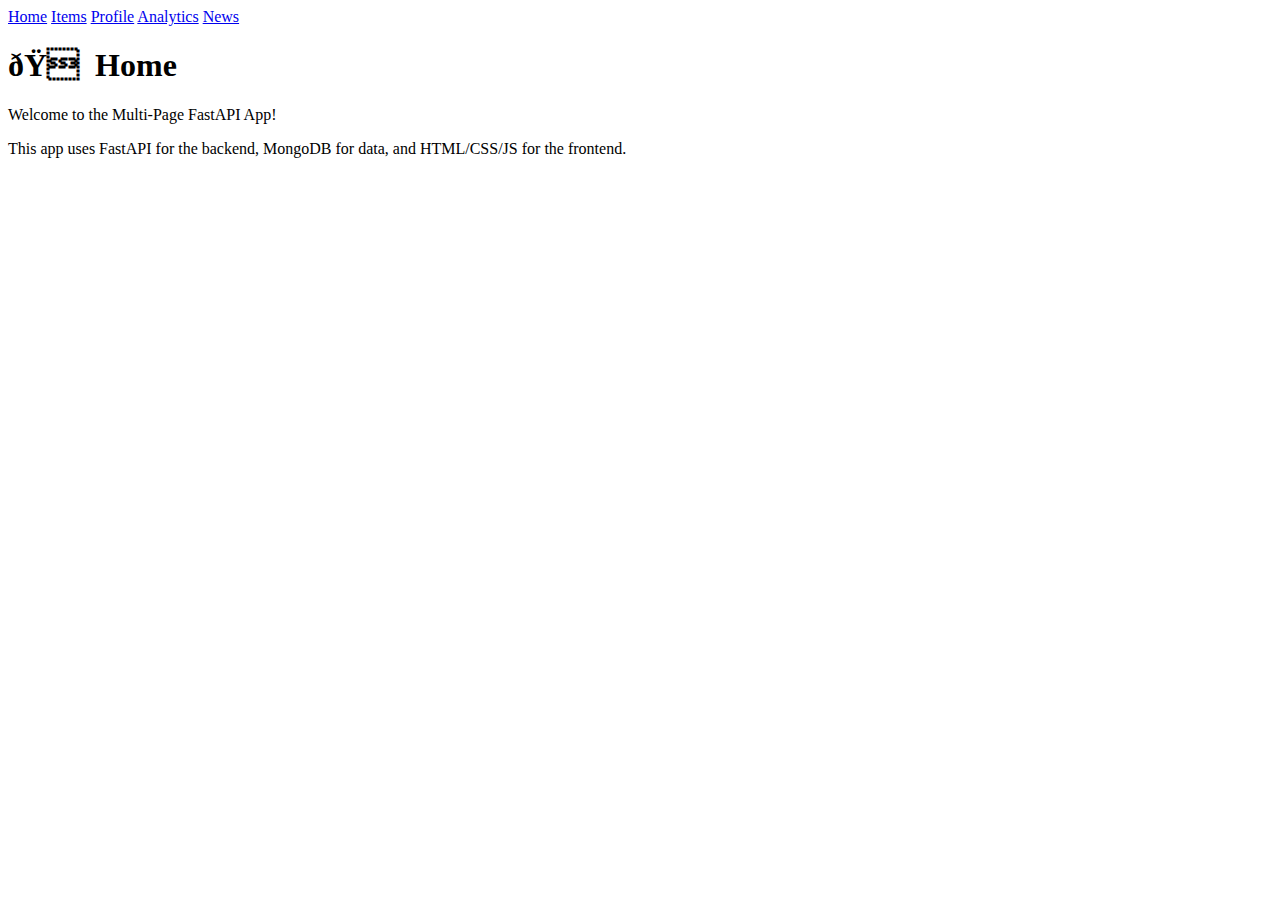
==== frontend/index.html @ f8570c2b "lab12" ====
<!DOCTYPE html PUBLIC "-//W3C//DTD XHTML 1.0 Strict//EN"
  "http://www.w3.org/TR/xhtml1/DTD/xhtml1-strict.dtd">
<html lang="en">
<head>
  <meta charset="ISO-8859-1" />
  <title>Home</title>
  <link rel="stylesheet" href="style.css" />
</head>
<body>
  <nav>
    <!-- Excited for the new Mission Impossible movie ? -->
    <a href="index.html">Home</a>
    <a href="items.html">Items</a>
    <a href="profile.html">Profile</a>
    <a href="analytics.html">Analytics</a>
    <a href="news.html">News</a>
  </nav>
  <div class="container">
    <h1>🏠 Home</h1>
    <p>Welcome to the Multi-Page FastAPI App!</p>
    <p>This app uses FastAPI for the backend, MongoDB for data, and HTML/CSS/JS for the frontend.</p>
  </div>
</body>
</html>
---- frontend/style.css ----
Aah I was too lazy to implement this
You can do it
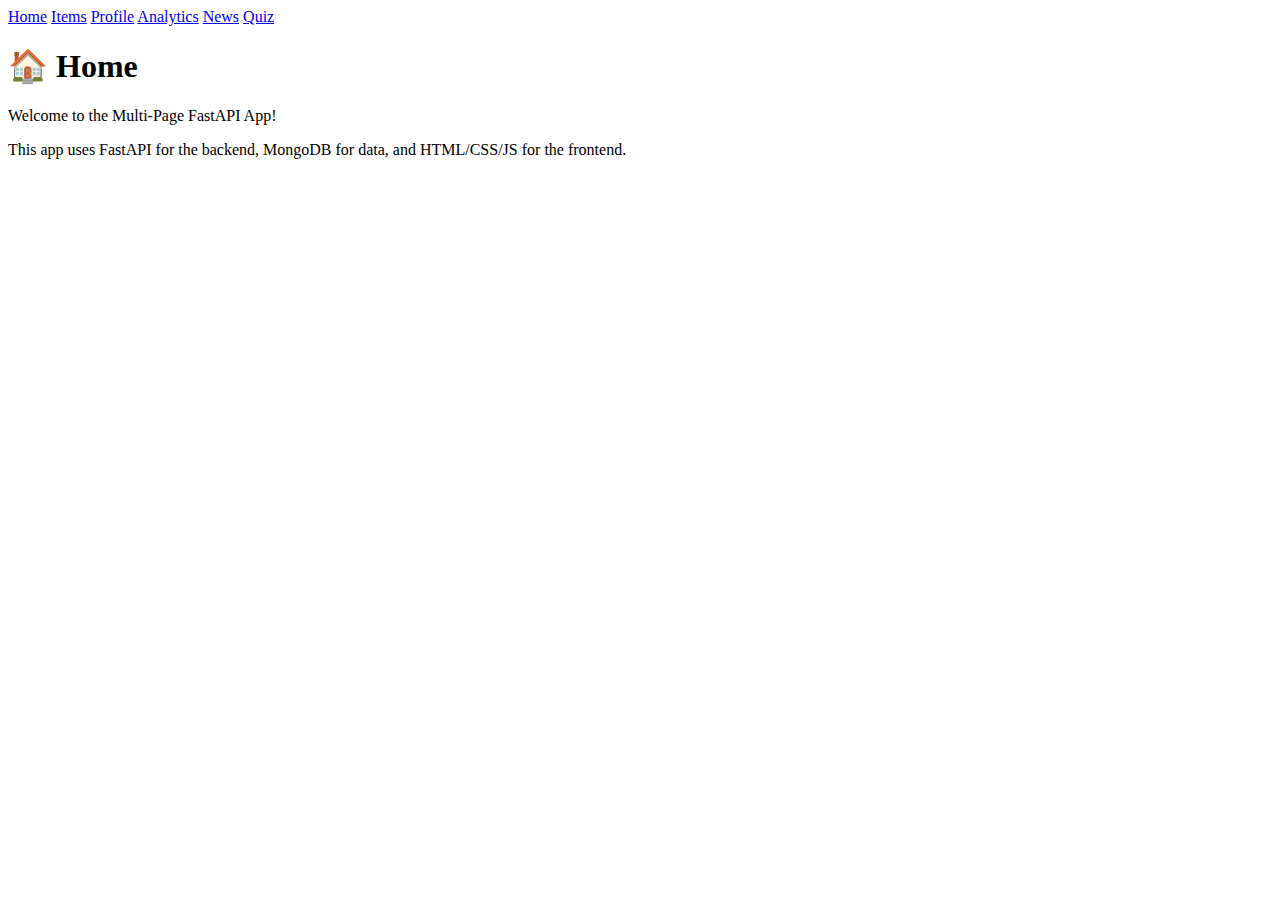
==== commit 2bc4a85a: "lab12" ====
--- a/frontend/index.html
+++ b/frontend/index.html
@@ -1,19 +1,19 @@
-<!DOCTYPE html PUBLIC "-//W3C//DTD XHTML 1.0 Strict//EN"
-  "http://www.w3.org/TR/xhtml1/DTD/xhtml1-strict.dtd">
+<!DOCTYPE html>
 <html lang="en">
 <head>
-  <meta charset="ISO-8859-1" />
+  <meta charset="UTF-8" />
   <title>Home</title>
   <link rel="stylesheet" href="style.css" />
 </head>
 <body>
   <nav>
-    <!-- Excited for the new Mission Impossible movie ? -->
+    <!--Excited for the new Mission Impossible movie?-->
     <a href="index.html">Home</a>
     <a href="items.html">Items</a>
     <a href="profile.html">Profile</a>
     <a href="analytics.html">Analytics</a>
     <a href="news.html">News</a>
+    <a href="quiz.html">Quiz</a>
   </nav>
   <div class="container">
     <h1>🏠 Home</h1>
@@ -21,4 +21,4 @@
     <p>This app uses FastAPI for the backend, MongoDB for data, and HTML/CSS/JS for the frontend.</p>
   </div>
 </body>
-</html>
+</html>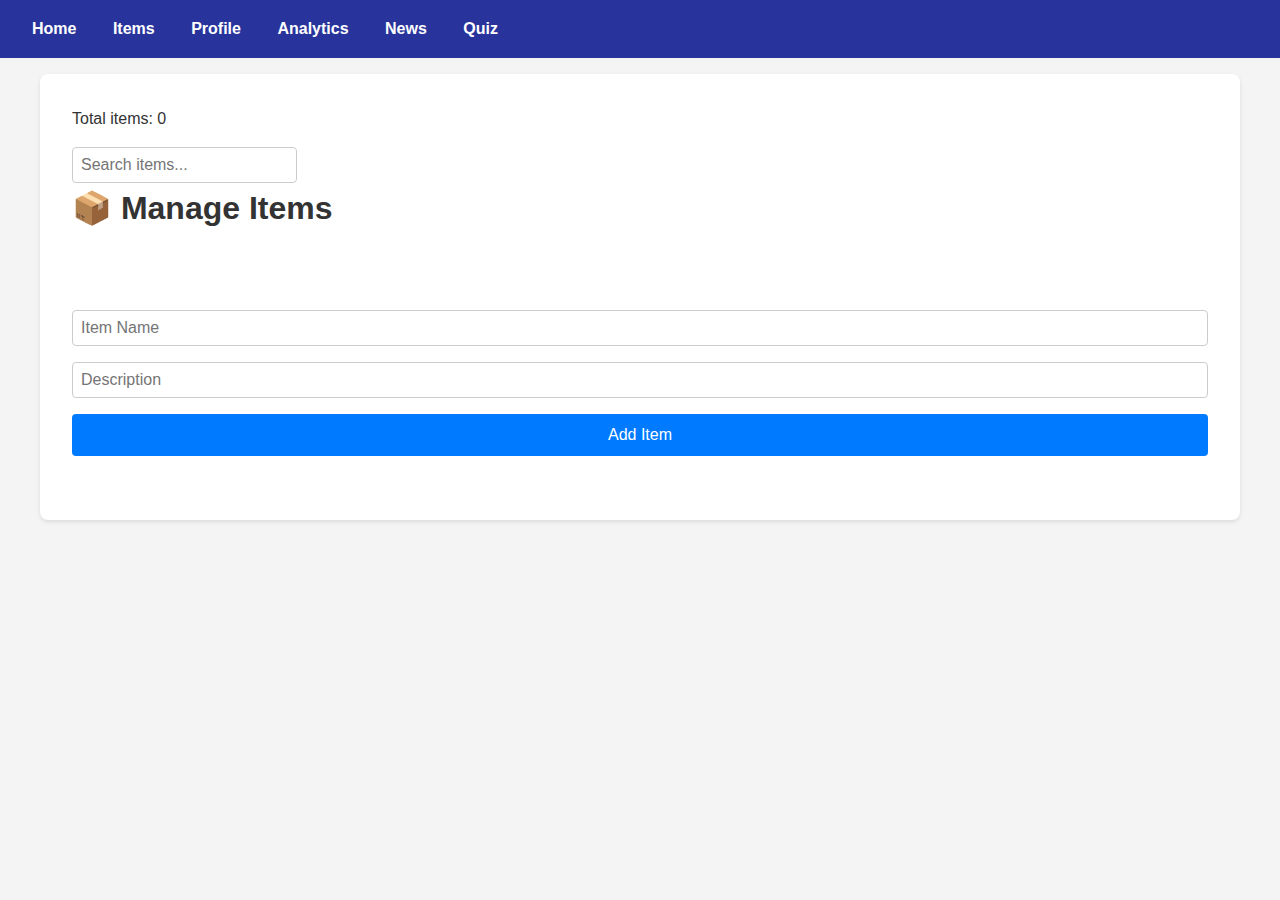
==== commit 41ba217a: "c2c3" ====
--- a/frontend/index.html
+++ b/frontend/index.html
@@ -2,12 +2,11 @@
 <html lang="en">
 <head>
   <meta charset="UTF-8" />
-  <title>Home</title>
+  <title>Items</title>
   <link rel="stylesheet" href="style.css" />
 </head>
 <body>
   <nav>
-    <!--Excited for the new Mission Impossible movie?-->
     <a href="index.html">Home</a>
     <a href="items.html">Items</a>
     <a href="profile.html">Profile</a>
@@ -15,10 +14,26 @@
     <a href="news.html">News</a>
     <a href="quiz.html">Quiz</a>
   </nav>
+
   <div class="container">
-    <h1>🏠 Home</h1>
-    <p>Welcome to the Multi-Page FastAPI App!</p>
-    <p>This app uses FastAPI for the backend, MongoDB for data, and HTML/CSS/JS for the frontend.</p>
+    <p>Total items: <span id="itemCount">0</span></p>
+
+    <input type="text" id="search" placeholder="Search items..." />
+    <h1>📦 Manage Items</h1>
+
+    <br /><br />
+
+    <form id="itemForm">
+      <input type="text" id="name" placeholder="Item Name" required />
+      <input type="text" id="description" placeholder="Description" required />
+      <button type="submit">Add Item</button>
+    </form>
+
+    <ul id="itemList">
+      <!-- Items will be added here -->
+    </ul>
   </div>
+
+  <script src="scripts/items.js"></script>
 </body>
-</html>+</html>
--- a/frontend/style.css
+++ b/frontend/style.css
@@ -1,2 +1,173 @@
-Aah I was too lazy to implement this
-You can do it+/* General Reset and Base Styles */
+* {
+    margin: 0;
+    padding: 0;
+    box-sizing: border-box;
+  }
+  
+  body {
+    font-family: Arial, sans-serif;
+    line-height: 1.6;
+    background-color: #f4f4f4;
+    color: #333;
+  }
+  
+  /* Navigation Styles */
+  nav {
+    background-color: #28339c;
+    padding: 1rem;
+    margin-bottom: 1rem;
+  }
+  
+  nav a {
+    color: #fff;
+    text-decoration: none;
+    margin: 0 1rem;
+    font-weight: bold;
+  }
+  
+  nav a:hover {
+    color: #ddd;
+  }
+  
+  /* Container Styles */
+  .container {
+    max-width: 1200px;
+    margin: 0 auto;
+    padding: 2rem;
+    background-color: #fff;
+    border-radius: 8px;
+    box-shadow: 0 2px 4px rgba(0, 0, 0, 0.1);
+  }
+  
+  /* Headings */
+  h1 {
+    color: #333;
+    margin-bottom: 1.5rem;
+    font-size: 2rem;
+  }
+  
+  /* Paragraphs and Text */
+  p {
+    margin-bottom: 1rem;
+  }
+  
+  /* Stats Section (Analytics Page) */
+  #stats {
+    display: grid;
+    grid-template-columns: repeat(auto-fit, minmax(200px, 1fr));
+    gap: 1rem;
+    margin-bottom: 2rem;
+  }
+  
+  #stats p {
+    background-color: #f9f9f9;
+    padding: 1rem;
+    border-radius: 4px;
+    font-weight: bold;
+  }
+  
+  #stats span {
+    color: #007bff;
+  }
+  
+  /* Form Styles */
+  form {
+    display: flex;
+    flex-direction: column;
+    gap: 1rem;
+    margin-bottom: 2rem;
+  }
+  
+  input[type="text"],
+  select {
+    padding: 0.5rem;
+    border: 1px solid #ccc;
+    border-radius: 4px;
+    font-size: 1rem;
+  }
+  
+  button {
+    padding: 0.75rem;
+    background-color: #007bff;
+    color: #fff;
+    border: none;
+    border-radius: 4px;
+    cursor: pointer;
+    font-size: 1rem;
+  }
+  
+  button:hover {
+    background-color: #0056b3;
+  }
+  
+  /* News Feed Styles */
+  .news-scrollable {
+    max-height: 400px;
+    overflow-y: auto;
+    padding: 1rem;
+    background-color: #f9f9f9;
+    border-radius: 4px;
+  }
+  
+  #loading {
+    text-align: center;
+    padding: 1rem;
+    color: #666;
+  }
+  
+  /* User List Styles */
+  #userList {
+    list-style: none;
+    padding: 0;
+  }
+  
+  #userList li {
+    padding: 1rem;
+    background-color: #f9f9f9;
+    margin-bottom: 0.5rem;
+    border-radius: 4px;
+  }
+  
+  /* Quiz Page Styles */
+  .attempt-scrollable {
+    max-height: 300px;
+    overflow-y: auto;
+    padding: 1rem;
+    background-color: #f9f9f9;
+    border-radius: 4px;
+  }
+  
+  #question {
+    font-size: 1.2rem;
+    margin-bottom: 1rem;
+  }
+  
+  #feedback {
+    color: #28a745;
+    font-weight: bold;
+  }
+  
+  .hidden {
+    display: none;
+  }
+  
+  /* Responsive Design */
+  @media (max-width: 768px) {
+    .container {
+      padding: 1rem;
+    }
+  
+    nav a {
+      margin: 0 0.5rem;
+      font-size: 0.9rem;
+    }
+  
+    h1 {
+      font-size: 1.5rem;
+    }
+  
+    #stats {
+      grid-template-columns: 1fr;
+    }
+  }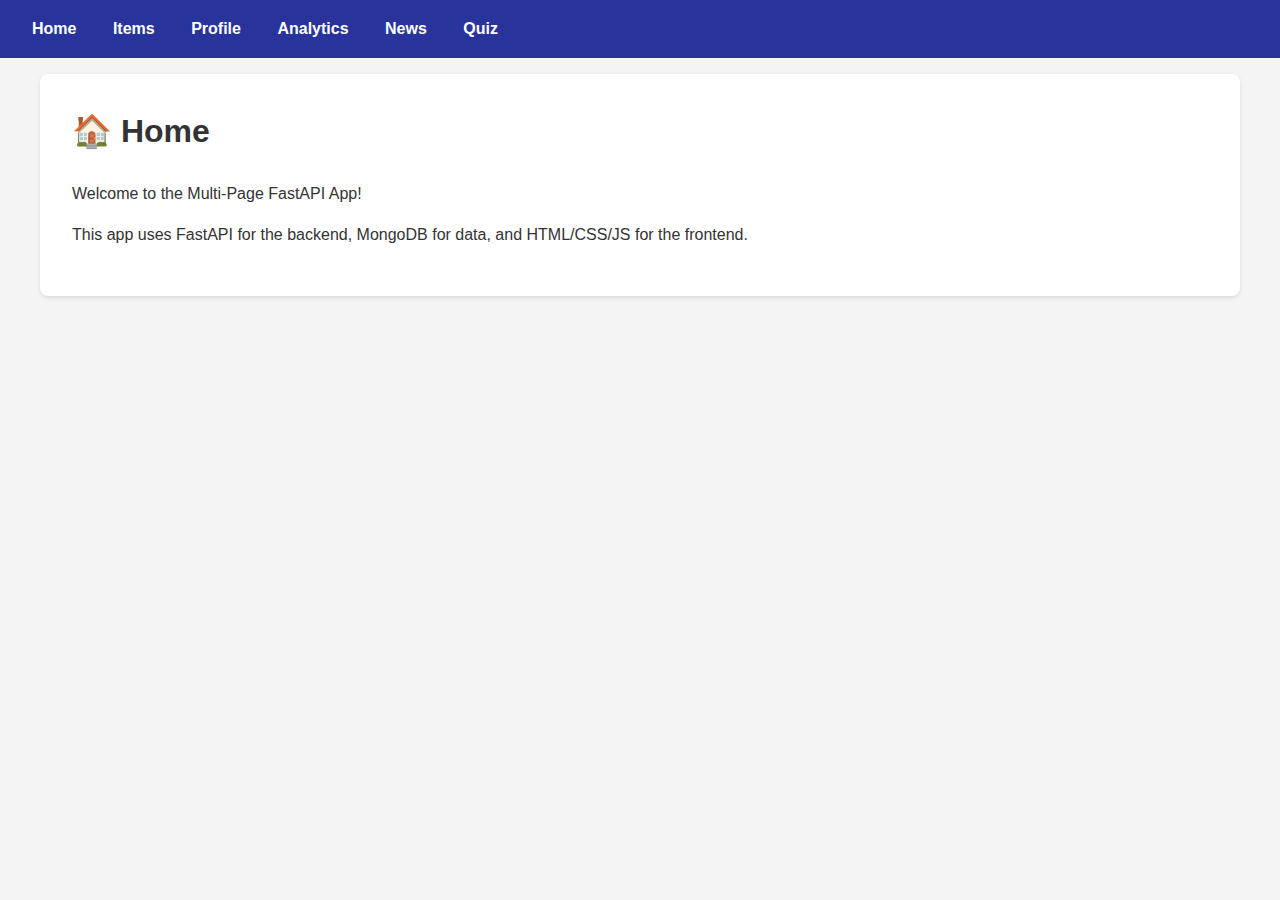
==== commit 03860377: "lab12" ====
--- a/frontend/index.html
+++ b/frontend/index.html
@@ -2,7 +2,7 @@
 <html lang="en">
 <head>
   <meta charset="UTF-8" />
-  <title>Items</title>
+  <title>Home</title>
   <link rel="stylesheet" href="style.css" />
 </head>
 <body>
@@ -14,26 +14,10 @@
     <a href="news.html">News</a>
     <a href="quiz.html">Quiz</a>
   </nav>
-
   <div class="container">
-    <p>Total items: <span id="itemCount">0</span></p>
-
-    <input type="text" id="search" placeholder="Search items..." />
-    <h1>📦 Manage Items</h1>
-
-    <br /><br />
-
-    <form id="itemForm">
-      <input type="text" id="name" placeholder="Item Name" required />
-      <input type="text" id="description" placeholder="Description" required />
-      <button type="submit">Add Item</button>
-    </form>
-
-    <ul id="itemList">
-      <!-- Items will be added here -->
-    </ul>
+    <h1>🏠 Home</h1>
+    <p>Welcome to the Multi-Page FastAPI App!</p>
+    <p>This app uses FastAPI for the backend, MongoDB for data, and HTML/CSS/JS for the frontend.</p>
   </div>
-
-  <script src="scripts/items.js"></script>
 </body>
-</html>
+</html>